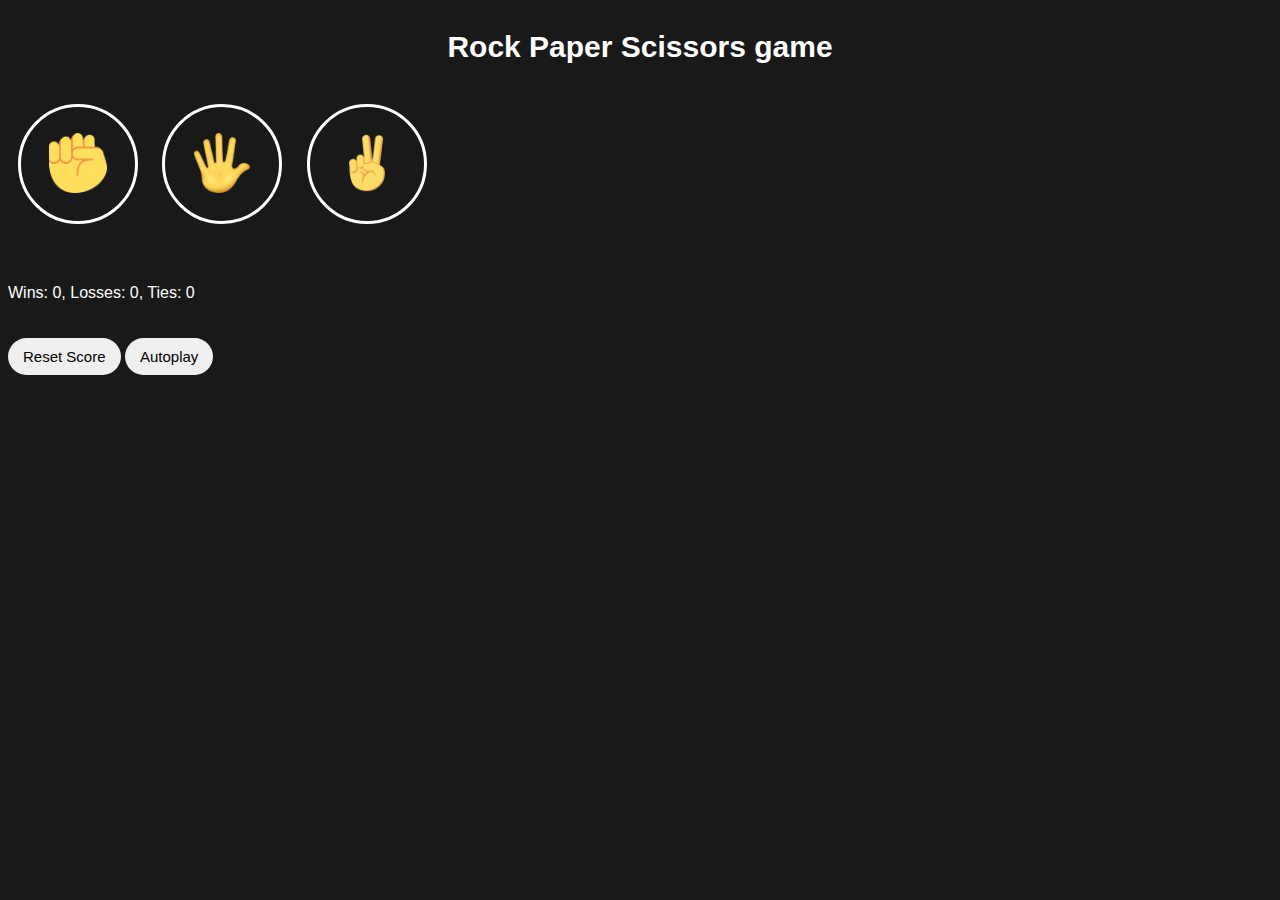
==== rock-paper-scissors.html @ f18b86c8 "Add files via upload" ====
<!DOCTYPE html>
<html lang="en">
<head>
    <meta charset="UTF-8">
    <meta name="viewport" content="width=device-width, initial-scale=1.0">
    <title>Rock Paper Scissors</title>
    <link rel="stylesheet" href="css/rock-paper-scissors.css">
</head>
<body>
    <p class="title">Rock Paper Scissors game</p>

    <button 
    class="move-btn js-rock-btn"><img src = "/images/rock-emoji.png" class="move-icon">
    </button>

    <button 
    class="move-btn js-paper-btn"><img src = "/images/paper-emoji.png" class="move-icon">
    </button>

    <button 
    class="move-btn js-scissors-btn"><img src = "/images/scissors-emoji.png" class="move-icon">
    </button>

    <p class="js-result result"></p>
    <p class="js-moves"></p>
    <p class="js-score score"></p>
    
    <button onclick = "
        score.wins=0;
        score.losses=0;
        score.ties=0;
        localStorage.removeItem('score');
        updateScoreElement();
    " class="reset-score-btn">Reset Score</button>

    <button class = "autoplay-btn" onclick = "
        autoPlay();
    ">Autoplay</button>

    <script src = "rock-paper-scissors.js"></script>
</body>
</html>
---- css/rock-paper-scissors.css ----
body {
    background-color: rgb(25, 25, 25);
    color: white;
    font-family: Arial;
}

.title {
    font-size: 30px;
    text-align: center;
    font-weight: bold;
}

.move-icon {
    height: 60px;
}

.move-btn {
    background-color: transparent;
    border: 3px solid white;
    width: 120px;
    height: 120px;
    border-radius: 60px;
    margin: 10px;
    cursor: pointer;
}

.result {
    font-size: 25px;
    font-weight: bold;
    margin-top: 50px;
}

.score {
    margin-top: 50px;
}

.reset-score-btn,
.autoplay-btn {
    border: none;
    padding: 10px 15px;
    font-size: 15px;
    cursor: pointer;
    border-radius: 40px;
    margin-top: 20px;
}
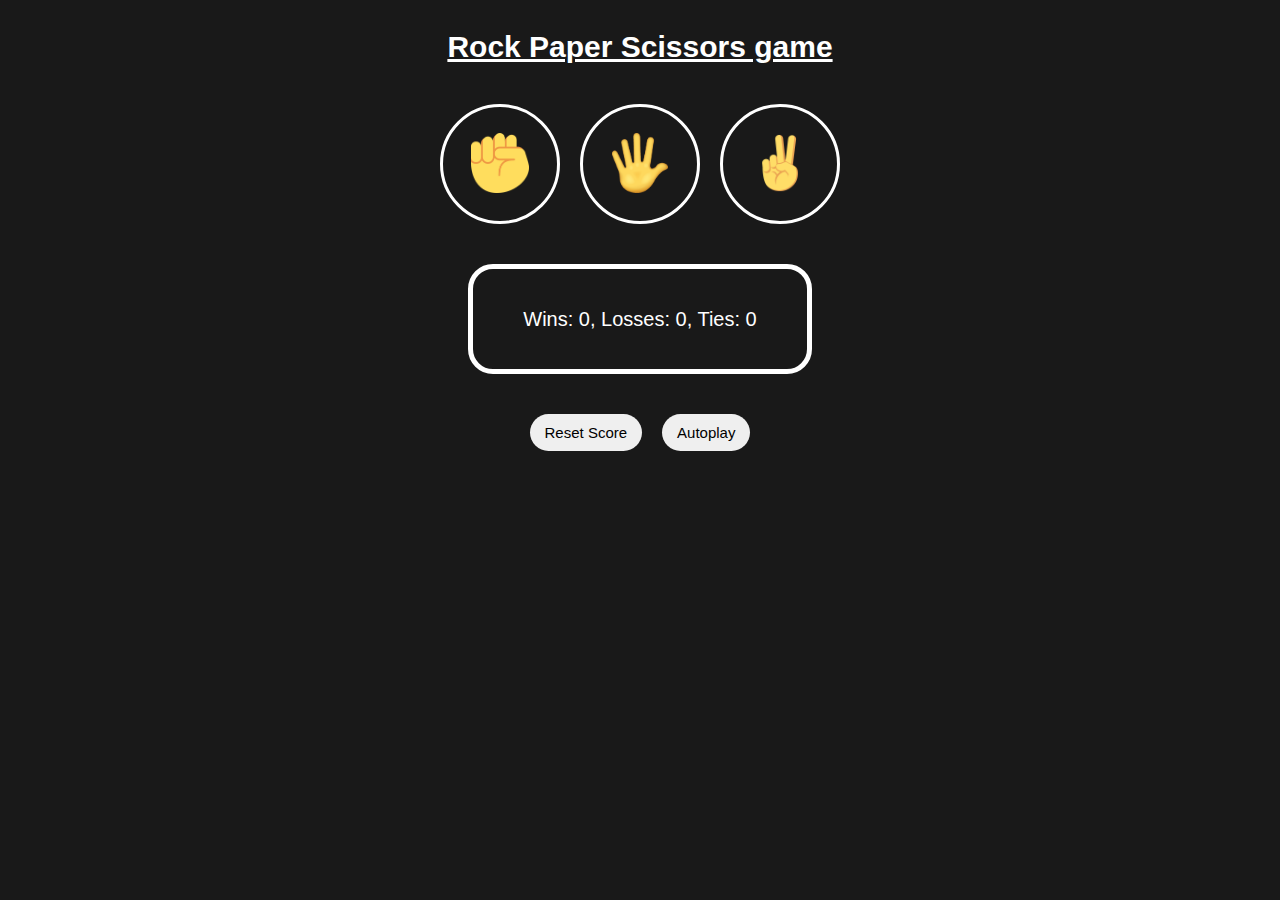
==== commit 53a32391: "Updated rock-paper-scissors" ====
--- a/rock-paper-scissors.html
+++ b/rock-paper-scissors.html
@@ -1,42 +1,52 @@
-<!DOCTYPE html>
-<html lang="en">
-<head>
-    <meta charset="UTF-8">
-    <meta name="viewport" content="width=device-width, initial-scale=1.0">
-    <title>Rock Paper Scissors</title>
-    <link rel="stylesheet" href="css/rock-paper-scissors.css">
-</head>
-<body>
-    <p class="title">Rock Paper Scissors game</p>
-
-    <button 
-    class="move-btn js-rock-btn"><img src = "/images/rock-emoji.png" class="move-icon">
-    </button>
-
-    <button 
-    class="move-btn js-paper-btn"><img src = "/images/paper-emoji.png" class="move-icon">
-    </button>
-
-    <button 
-    class="move-btn js-scissors-btn"><img src = "/images/scissors-emoji.png" class="move-icon">
-    </button>
-
-    <p class="js-result result"></p>
-    <p class="js-moves"></p>
-    <p class="js-score score"></p>
-    
-    <button onclick = "
-        score.wins=0;
-        score.losses=0;
-        score.ties=0;
-        localStorage.removeItem('score');
-        updateScoreElement();
-    " class="reset-score-btn">Reset Score</button>
-
-    <button class = "autoplay-btn" onclick = "
-        autoPlay();
-    ">Autoplay</button>
-
-    <script src = "rock-paper-scissors.js"></script>
-</body>
+<!DOCTYPE html>
+<html lang="en">
+<head>
+    <meta charset="UTF-8">
+    <meta name="viewport" content="width=device-width, initial-scale=1.0">
+    <title>Rock Paper Scissors</title>
+    <link rel="stylesheet" href="css/rock-paper-scissors.css">
+</head>
+<body>
+    <p class="title">Rock Paper Scissors game</p>
+
+    <div class="btn">
+        <button 
+        class="move-btn js-rock-btn"><img src = "/images/rock-emoji.png" class="move-icon">
+        </button>
+    
+        <button 
+        class="move-btn js-paper-btn"><img src = "/images/paper-emoji.png" class="move-icon">
+        </button>
+    
+        <button 
+        class="move-btn js-scissors-btn"><img src = "/images/scissors-emoji.png" class="move-icon">
+        </button>
+    </div>
+    
+    <div class="content">
+        <div class="game-score">
+            <p class="js-result result"></p>
+            <p class="js-moves"></p>
+            <p class="js-score score"></p>
+        </div>
+    </div>
+    
+  
+    <div class="score-btn">
+        <button onclick = "
+        score.wins=0;
+        score.losses=0;
+        score.ties=0;
+        localStorage.removeItem('score');
+        updateScoreElement();
+        " class="reset-score-btn">Reset Score</button>
+
+        <button class = "autoplay-btn" onclick = "
+            autoPlay();
+        ">Autoplay</button>
+    </div>
+    
+
+    <script src = "rock-paper-scissors.js"></script>
+</body>
 </html>--- a/css/rock-paper-scissors.css
+++ b/css/rock-paper-scissors.css
@@ -1,45 +1,85 @@
-body {
-    background-color: rgb(25, 25, 25);
-    color: white;
-    font-family: Arial;
-}
-
-.title {
-    font-size: 30px;
-    text-align: center;
-    font-weight: bold;
-}
-
-.move-icon {
-    height: 60px;
-}
-
-.move-btn {
-    background-color: transparent;
-    border: 3px solid white;
-    width: 120px;
-    height: 120px;
-    border-radius: 60px;
-    margin: 10px;
-    cursor: pointer;
-}
-
-.result {
-    font-size: 25px;
-    font-weight: bold;
-    margin-top: 50px;
-}
-
-.score {
-    margin-top: 50px;
-}
-
-.reset-score-btn,
-.autoplay-btn {
-    border: none;
-    padding: 10px 15px;
-    font-size: 15px;
-    cursor: pointer;
-    border-radius: 40px;
-    margin-top: 20px;
+body {
+    background-color: rgb(25, 25, 25);
+    color: white;
+    font-family: Arial;
+    
+}
+
+.title {
+    font-size: 30px;
+    text-align: center;
+    font-weight: bold;
+    text-decoration: underline;
+}
+
+.move-icon {
+    height: 60px;
+}
+
+.btn {
+    display: flex;
+    justify-content: center;
+    align-items: center;
+}
+
+.move-btn {
+    background-color: transparent;
+    border: 3px solid white;
+    width: 120px;
+    height: 120px;
+    border-radius: 60px;
+    margin: 10px;
+    cursor: pointer;
+}
+
+.result {
+    font-size: 25px;
+    font-weight: bold;
+    margin-top: 50px;
+}
+
+.content {
+    display: flex;
+    justify-content: center;
+    align-items: center;
+}
+
+.game-score {
+    display: flex;
+    flex-direction: column;
+    justify-content: center;
+    align-items: center;
+    margin-top: 30px;
+    border: 5px solid white;
+    border-radius: 25px;
+    padding: 10px 50px;
+    width: fit-content;
+    height: auto;
+}
+
+.game-score p {
+    font-size: 20px;
+    margin: 0;
+    line-height: 4;
+}
+
+.score {
+    margin-top: 50px;
+}
+
+.score-btn {
+    display: flex;
+    justify-content: center;
+    align-items: center;
+    
+}
+
+.reset-score-btn,
+.autoplay-btn {
+    border: none;
+    padding: 10px 15px;
+    font-size: 15px;
+    cursor: pointer;
+    border-radius: 40px;
+    margin: 40px 10px;
 }